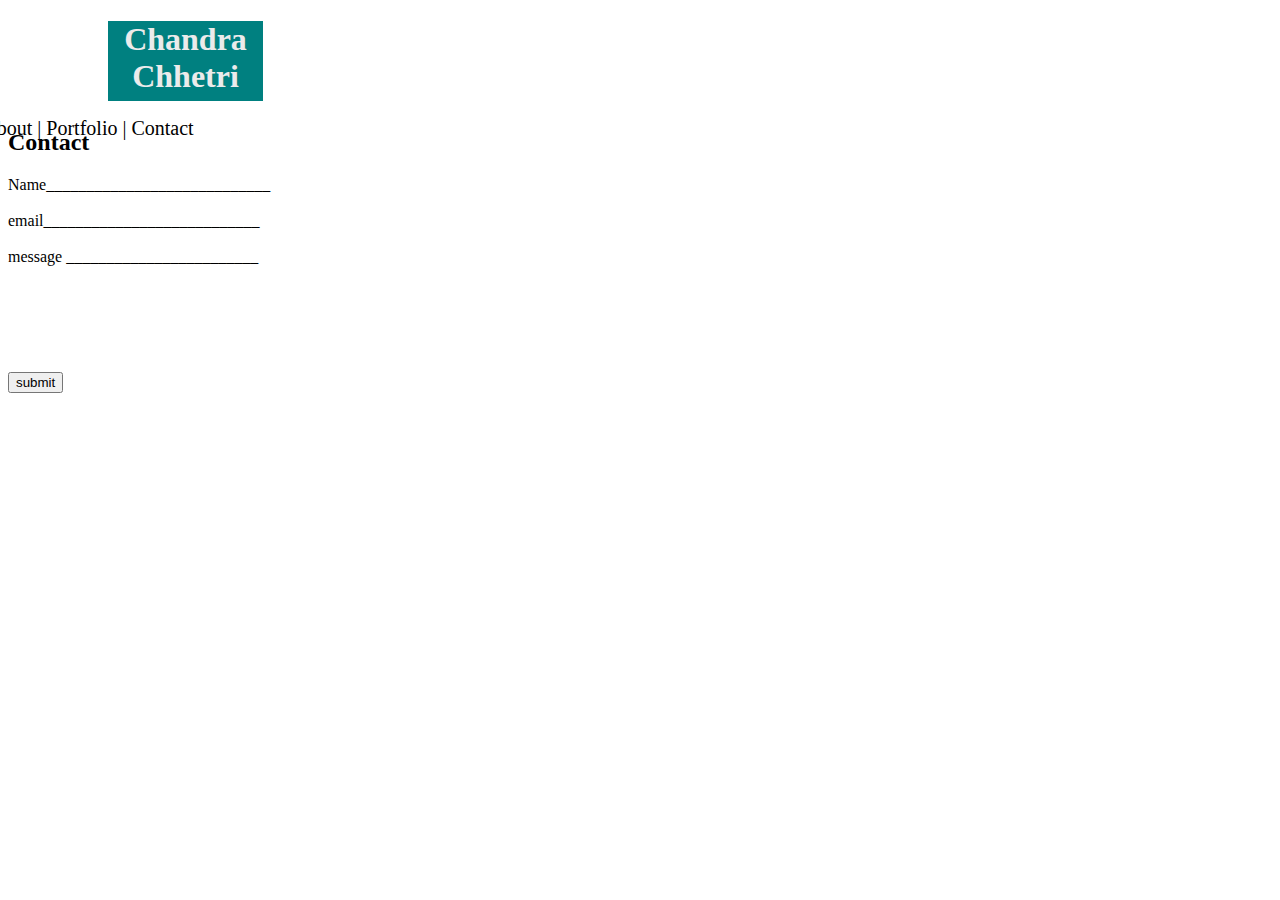
==== Index.html @ f0c48ca9 "initial site files" ====
<!DOCTYPE HTML>
<html>
    <head>
        <style>
             header {
                 Width: 155px;
                 height:80px;
                 background-color: teal;
                 text-align: center;
                 color: #ebebeb;
                 margin-left: 100px;
             }
             div {
                 font-size: 20px;
                 color: black;
                 float: right;
                 width: 350px;
                 height: 12px;
                 margin-left: 80%;
             }
             button:hover {
                 background-color: red;
                 border: black solid;
                 font-size: 20px;
                 }

            
        
        
        
        </style>
        <title>

        </title>
    </head>
        <body>
            <header>
                <h1>
                    Chandra Chhetri
                </h1>
                <div>
                    About | Portfolio | Contact
                </div>

            </header>
                <h2>
                    Contact
                </h2>
                <p>
                    Name____________________________
                    <br>
                    <br>
                    email___________________________
                    <br>
                    <br>
                    message ________________________
                
                    <br>
                    <br>
                    <br>
                    <br>
                        <br>
                    <br>

                </p>
            <button>
                submit
            </button>



        </body>


    


</html>
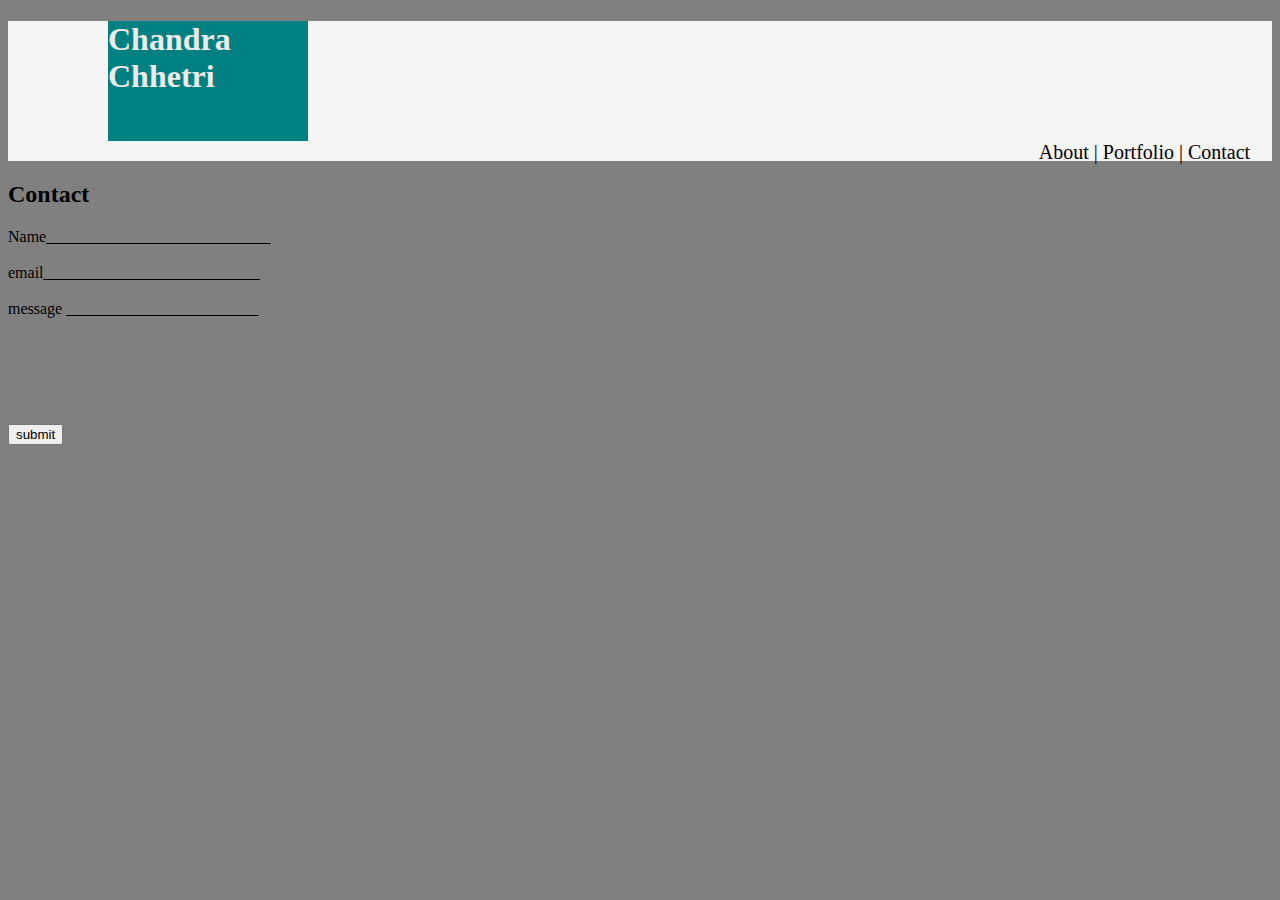
==== commit 8b9df344: "revised repos" ====
--- a/Index.html
+++ b/Index.html
@@ -2,27 +2,42 @@
 <html>
     <head>
         <style>
-             header {
-                 Width: 155px;
-                 height:80px;
+            /* comment */
+            header {
+                background-color: whitesmoke;
+                margin-top: 2px;
+                height: 140px;
+            }
+             h1 {
+                 Width: 200px;
+                 height:120px;
                  background-color: teal;
-                 text-align: center;
+                 text-align: bottom;
                  color: #ebebeb;
                  margin-left: 100px;
+                 margin-bottom: 0px;
              }
              div {
                  font-size: 20px;
                  color: black;
                  float: right;
-                 width: 350px;
+                 width: 255px;
                  height: 12px;
-                 margin-left: 80%;
+                 text-align: center;
              }
              button:hover {
                  background-color: red;
                  border: black solid;
                  font-size: 20px;
                  }
+            body {
+                background-color: gray;
+             }
+            content {
+                background-color: whitesmoke;
+                width: 40%
+                
+            }
 
             
         
@@ -43,29 +58,31 @@
                 </div>
 
             </header>
-                <h2>
-                    Contact
-                </h2>
-                <p>
-                    Name____________________________
-                    <br>
-                    <br>
-                    email___________________________
-                    <br>
-                    <br>
-                    message ________________________
+                <content>
+                    <h2>
+                        Contact
+                    </h2>
+                    <p>
+                        Name____________________________
+                        <br>
+                        <br>
+                        email___________________________
+                        <br>
+                        <br>
+                        message ________________________
                 
-                    <br>
-                    <br>
-                    <br>
-                    <br>
                         <br>
-                    <br>
+                        <br>
+                        <br>
+                        <br>
+                        <br>
+                        <br>
 
-                </p>
-            <button>
-                submit
-            </button>
+                    </p>
+                        <button>
+                            submit
+                         </button>
+                </content>
 
 
 
